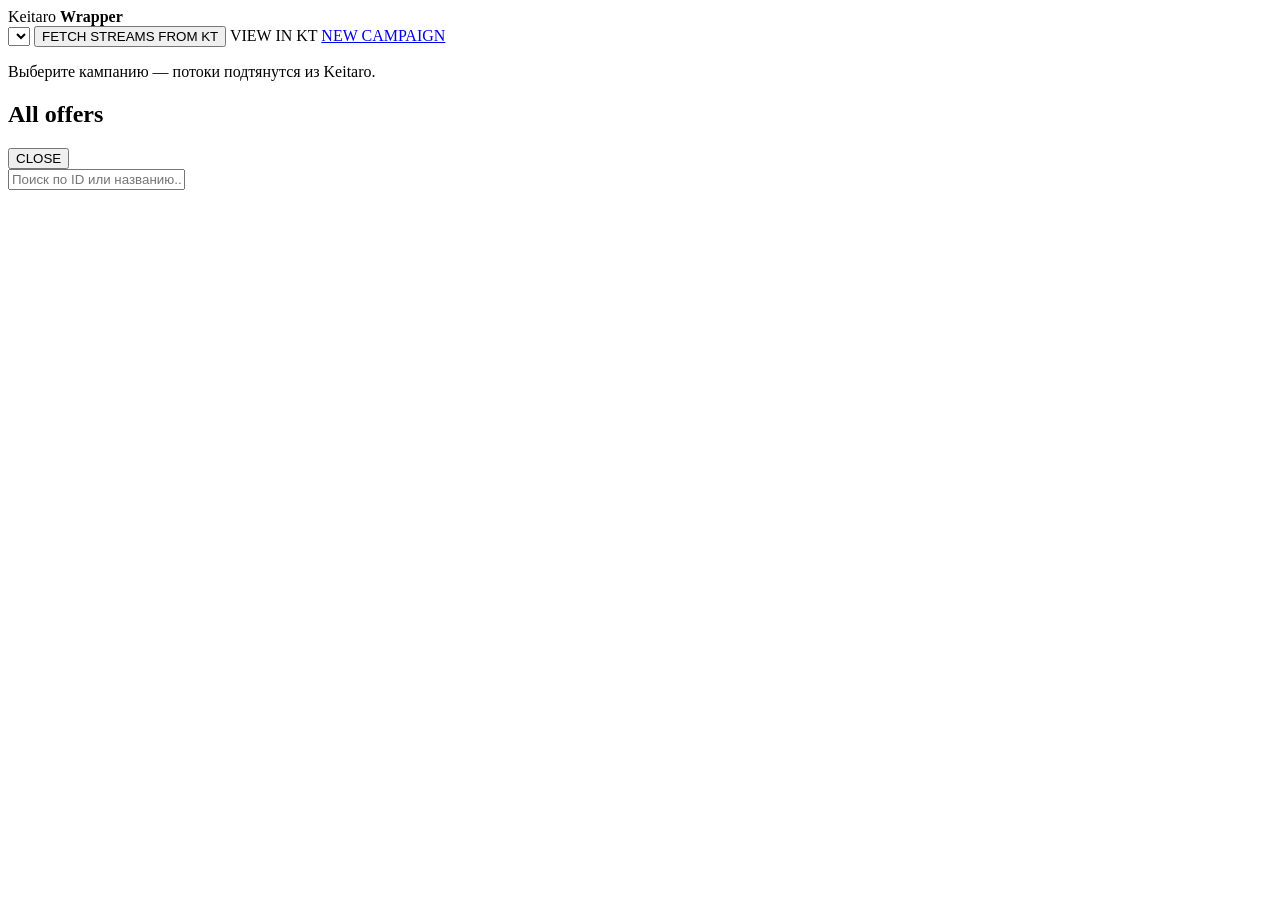
==== frontend/index.html @ 5e1a5773 "Keitaro wrapper: campaign creator + offer editor (FastAPI + SQLAlchemy, mock KT, 24 tests)" ====
<!doctype html>
<html lang="ru">
<head>
<meta charset="utf-8">
<meta name="viewport" content="width=device-width, initial-scale=1">
<title>Keitaro Wrapper — редактор кампаний</title>
<link rel="stylesheet" href="/css/style.css">
</head>
<body>
<header class="topbar">
  <div class="brand">Keitaro <b>Wrapper</b></div>
  <div class="toolbar">
    <select id="campaignSelect" class="select" aria-label="Кампания"></select>
    <button id="fetchBtn" class="btn">FETCH STREAMS FROM KT</button>
    <a id="viewInKt" class="btn ghost" target="_blank" rel="noopener">VIEW IN KT</a>
    <a class="btn primary" href="/create.html">NEW CAMPAIGN</a>
  </div>
</header>

<main id="streams" class="streams">
  <p class="empty">Выберите кампанию — потоки подтянутся из Keitaro.</p>
</main>

<div id="modal" class="modal hidden" role="dialog" aria-modal="true">
  <div class="modal-box">
    <div class="modal-head">
      <h2>All offers</h2>
      <button id="modalClose" class="btn ghost small">CLOSE</button>
    </div>
    <input id="modalSearch" class="input" placeholder="Поиск по ID или названию...">
    <div id="modalList" class="modal-list"></div>
  </div>
</div>

<div id="toast" class="toast hidden"></div>

<script src="/js/app.js"></script>
</body>
</html>
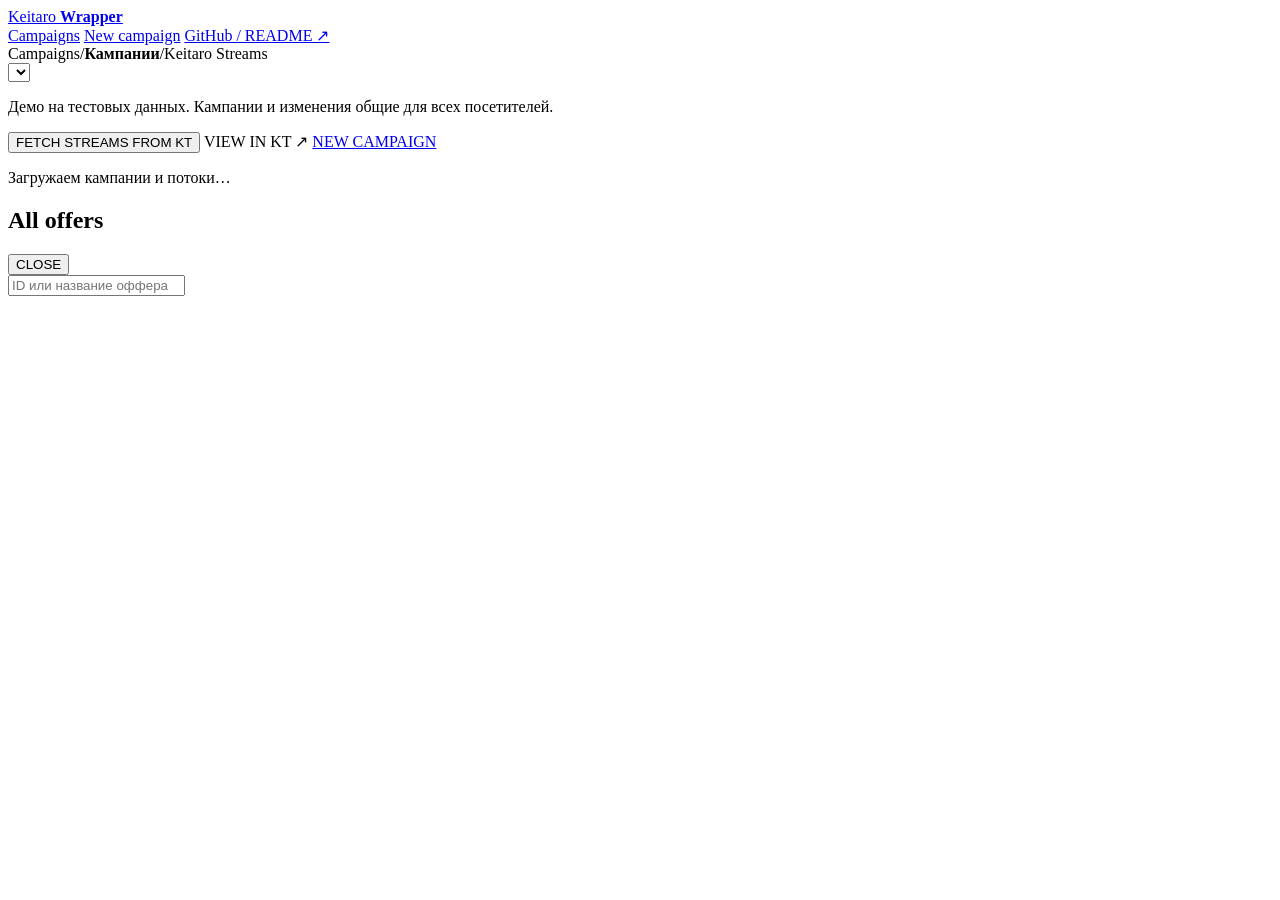
==== commit e41c59c2: "Align editor with ETOLEGKO references and open workspace directly" ====
--- a/frontend/index.html
+++ b/frontend/index.html
@@ -3,37 +3,45 @@
 <head>
 <meta charset="utf-8">
 <meta name="viewport" content="width=device-width, initial-scale=1">
+<meta name="robots" content="noindex, nofollow">
 <title>Keitaro Wrapper — редактор кампаний</title>
 <link rel="stylesheet" href="/css/style.css">
 </head>
 <body>
 <header class="topbar">
-  <div class="brand">Keitaro <b>Wrapper</b></div>
+  <a class="brand" href="/">Keitaro <b>Wrapper</b></a>
+  <nav class="topnav" aria-label="Навигация">
+    <a class="active" href="/" aria-current="page">Campaigns</a>
+    <a href="/create.html">New campaign</a>
+    <a href="https://github.com/sv11-17gk/etolegko-keitaro-wrapper" target="_blank" rel="noopener">GitHub / README ↗</a>
+  </nav>
+</header>
+<main class="workspace">
+  <div class="campaign-context">
+    <div class="breadcrumb"><span>Campaigns</span><span aria-hidden="true">/</span><strong id="campaignName">Кампании</strong><span aria-hidden="true">/</span><span>Keitaro Streams</span></div>
+    <select id="campaignSelect" class="select" aria-label="Кампания"></select>
+  </div>
+  <p id="demoNote" class="demo-note hidden">Демо на тестовых данных. Кампании и изменения общие для всех посетителей.</p>
   <div class="toolbar">
-    <select id="campaignSelect" class="select" aria-label="Кампания"></select>
     <button id="fetchBtn" class="btn">FETCH STREAMS FROM KT</button>
-    <a id="viewInKt" class="btn ghost" target="_blank" rel="noopener">VIEW IN KT</a>
-    <a class="btn primary" href="/create.html">NEW CAMPAIGN</a>
+    <a id="viewInKt" class="btn hidden" target="_blank" rel="noopener">VIEW IN KT ↗</a>
+    <a class="btn new-campaign" href="/create.html">NEW CAMPAIGN</a>
   </div>
-</header>
-
-<main id="streams" class="streams">
-  <p class="empty">Выберите кампанию — потоки подтянутся из Keitaro.</p>
+  <div id="streams" class="streams" aria-live="polite">
+    <p class="empty">Загружаем кампании и потоки…</p>
+  </div>
 </main>
-
-<div id="modal" class="modal hidden" role="dialog" aria-modal="true">
+<div id="modal" class="modal hidden" role="dialog" aria-modal="true" aria-labelledby="offersTitle">
   <div class="modal-box">
     <div class="modal-head">
-      <h2>All offers</h2>
-      <button id="modalClose" class="btn ghost small">CLOSE</button>
+      <h2 id="offersTitle">All offers</h2>
+      <button id="modalClose" class="btn small">CLOSE</button>
     </div>
-    <input id="modalSearch" class="input" placeholder="Поиск по ID или названию...">
+    <input id="modalSearch" class="input" aria-label="Поиск по всем офферам" placeholder="ID или название оффера" autocomplete="off">
     <div id="modalList" class="modal-list"></div>
   </div>
 </div>
-
-<div id="toast" class="toast hidden"></div>
-
+<div id="toast" class="toast hidden" role="status"></div>
 <script src="/js/app.js"></script>
 </body>
 </html>
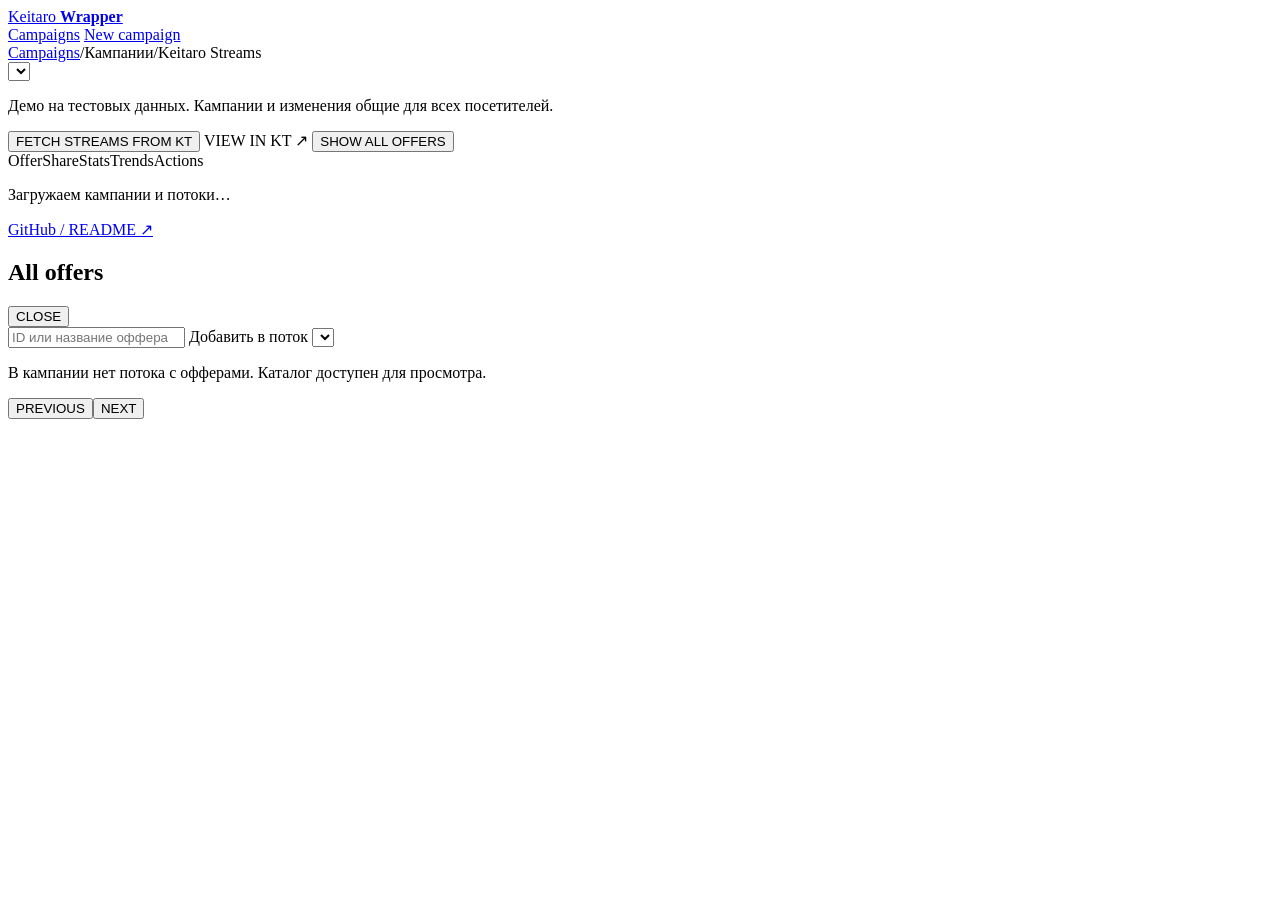
==== commit fe043c6e: "Complete reference editor controls and independent tracker verification" ====
--- a/frontend/index.html
+++ b/frontend/index.html
@@ -5,32 +5,35 @@
 <meta name="viewport" content="width=device-width, initial-scale=1">
 <meta name="robots" content="noindex, nofollow">
 <title>Keitaro Wrapper — редактор кампаний</title>
-<link rel="stylesheet" href="/css/style.css">
+<link rel="stylesheet" href="/css/style.css?v=20261121-parity">
 </head>
 <body>
 <header class="topbar">
   <a class="brand" href="/">Keitaro <b>Wrapper</b></a>
   <nav class="topnav" aria-label="Навигация">
-    <a class="active" href="/" aria-current="page">Campaigns</a>
+    <a class="active" href="/campaigns.html" aria-current="page">Campaigns</a>
     <a href="/create.html">New campaign</a>
-    <a href="https://github.com/sv11-17gk/etolegko-keitaro-wrapper" target="_blank" rel="noopener">GitHub / README ↗</a>
   </nav>
 </header>
 <main class="workspace">
   <div class="campaign-context">
-    <div class="breadcrumb"><span>Campaigns</span><span aria-hidden="true">/</span><strong id="campaignName">Кампании</strong><span aria-hidden="true">/</span><span>Keitaro Streams</span></div>
+    <div class="breadcrumb"><a href="/campaigns.html">Campaigns</a><span aria-hidden="true">/</span><a id="campaignName">Кампании</a><span aria-hidden="true">/</span><span>Keitaro Streams</span></div>
     <select id="campaignSelect" class="select" aria-label="Кампания"></select>
   </div>
   <p id="demoNote" class="demo-note hidden">Демо на тестовых данных. Кампании и изменения общие для всех посетителей.</p>
   <div class="toolbar">
     <button id="fetchBtn" class="btn">FETCH STREAMS FROM KT</button>
     <a id="viewInKt" class="btn hidden" target="_blank" rel="noopener">VIEW IN KT ↗</a>
-    <a class="btn new-campaign" href="/create.html">NEW CAMPAIGN</a>
+    <button id="showAllBtn" class="btn show-all">SHOW ALL OFFERS</button>
   </div>
-  <div id="streams" class="streams" aria-live="polite">
-    <p class="empty">Загружаем кампании и потоки…</p>
+  <div class="editor-scroll" aria-label="Потоки кампании — таблица прокручивается по горизонтали">
+    <div class="editor-grid">
+      <div class="offers-header" aria-hidden="true"><span>Offer</span><span>Share</span><span>Stats</span><span>Trends</span><span>Actions</span></div>
+      <div id="streams" class="streams" aria-live="polite"><p class="empty">Загружаем кампании и потоки…</p></div>
+    </div>
   </div>
 </main>
+<footer class="app-footer"><a href="https://github.com/sv11-17gk/etolegko-keitaro-wrapper" target="_blank" rel="noopener">GitHub / README ↗</a></footer>
 <div id="modal" class="modal hidden" role="dialog" aria-modal="true" aria-labelledby="offersTitle">
   <div class="modal-box">
     <div class="modal-head">
@@ -38,10 +41,13 @@
       <button id="modalClose" class="btn small">CLOSE</button>
     </div>
     <input id="modalSearch" class="input" aria-label="Поиск по всем офферам" placeholder="ID или название оффера" autocomplete="off">
+    <label id="modalTarget" class="catalog-target">Добавить в поток <select id="modalStreamSelect" class="select" aria-label="Поток для добавления"></select></label>
+    <p id="modalReadonly" class="muted hidden">В кампании нет потока с офферами. Каталог доступен для просмотра.</p>
     <div id="modalList" class="modal-list"></div>
+    <div id="modalPagination" class="catalog-pagination"><button id="modalPrev" class="btn small">PREVIOUS</button><span id="modalPage" class="muted"></span><button id="modalNext" class="btn small">NEXT</button></div>
   </div>
 </div>
 <div id="toast" class="toast hidden" role="status"></div>
-<script src="/js/app.js"></script>
+<script src="/js/app.js?v=20261121-parity"></script>
 </body>
 </html>
